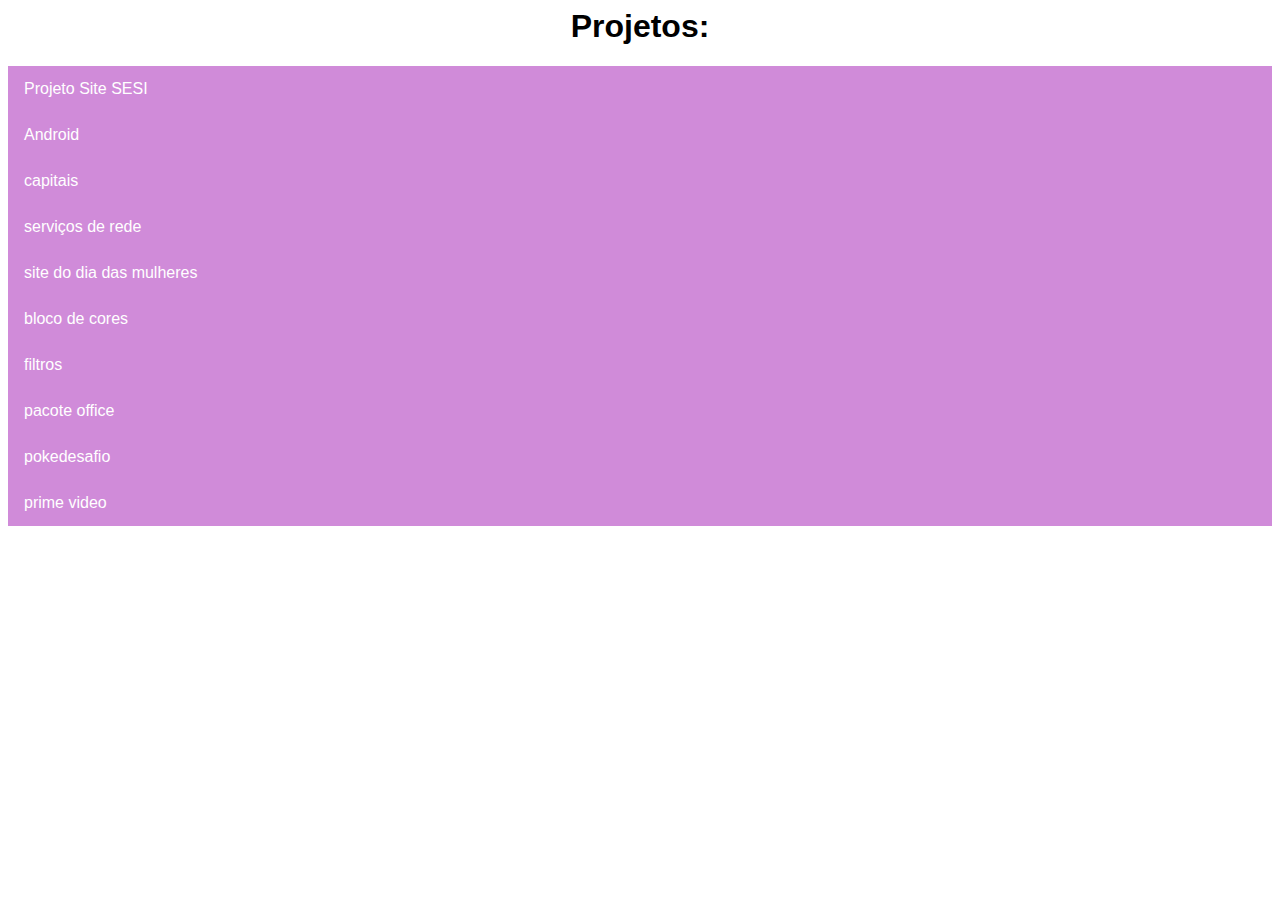
==== projetos.html @ 96a31465 "Update projetos.html" ====
<html>
<head>
    <style>
        body {
            font-family: Arial, Helvetica, sans-serif;
        }
        ul {
            list-style-type: none;
            margin: 0;
            padding: 0;
            overflow: hidden;
            background-color: rgba(180, 70, 194, 0.627);
        }
        li {
            float: left;
        }
        li a {
            display: block;
            color: white;
            text-align: center;
            padding: 14px 16px;
            text-decoration: none;
        }
        li a:hover {
            background-color: rgb(48, 12, 84);
        }
    </style>
</head>
<body>
    <center>
    <h1 >Projetos:</h1>
</center>
    
    <ul>
        <li><a href="https://polyanaaaa.github.io/projetosesi/">Projeto Site SESI</a></li>
    </ul>

    <ul>
            <li><a href="https://polyanaaaa.github.io/android/">Android</a></li>
        </ul>

        <ul>
            <li><a href="capital.html">capitais</a></li>
        </ul>

        <ul>
            <li><a href="https://polyanaaaa.github.io/servicosderede/">serviços de rede</a></li>
        </ul>

        <ul>
            <li><a href="https://polyanaaaa.github.io/diadasmulheres/">site do dia das mulheres</a></li>
        </ul>

        <ul>
            <li><a href="desafio.html">bloco de cores</a></li>
        </ul>

        <ul>
            <li><a href="https://polyanaaaa.github.io/filtros/">filtros</a></li>
        </ul>

        <ul>
            <li><a href="https://polyanaaaa.github.io/pacoteoffice/">pacote office</a></li>
        </ul>

        <ul>
            <li><a href="https://polyanaaaa.github.io/pokemoncss/">pokedesafio</a></li>
        </ul>
        
        <ul>
            <li><a href="https://polyanaaaa.github.io/primevideo/">prime video</a></li>
        </ul>

</body>
</html>
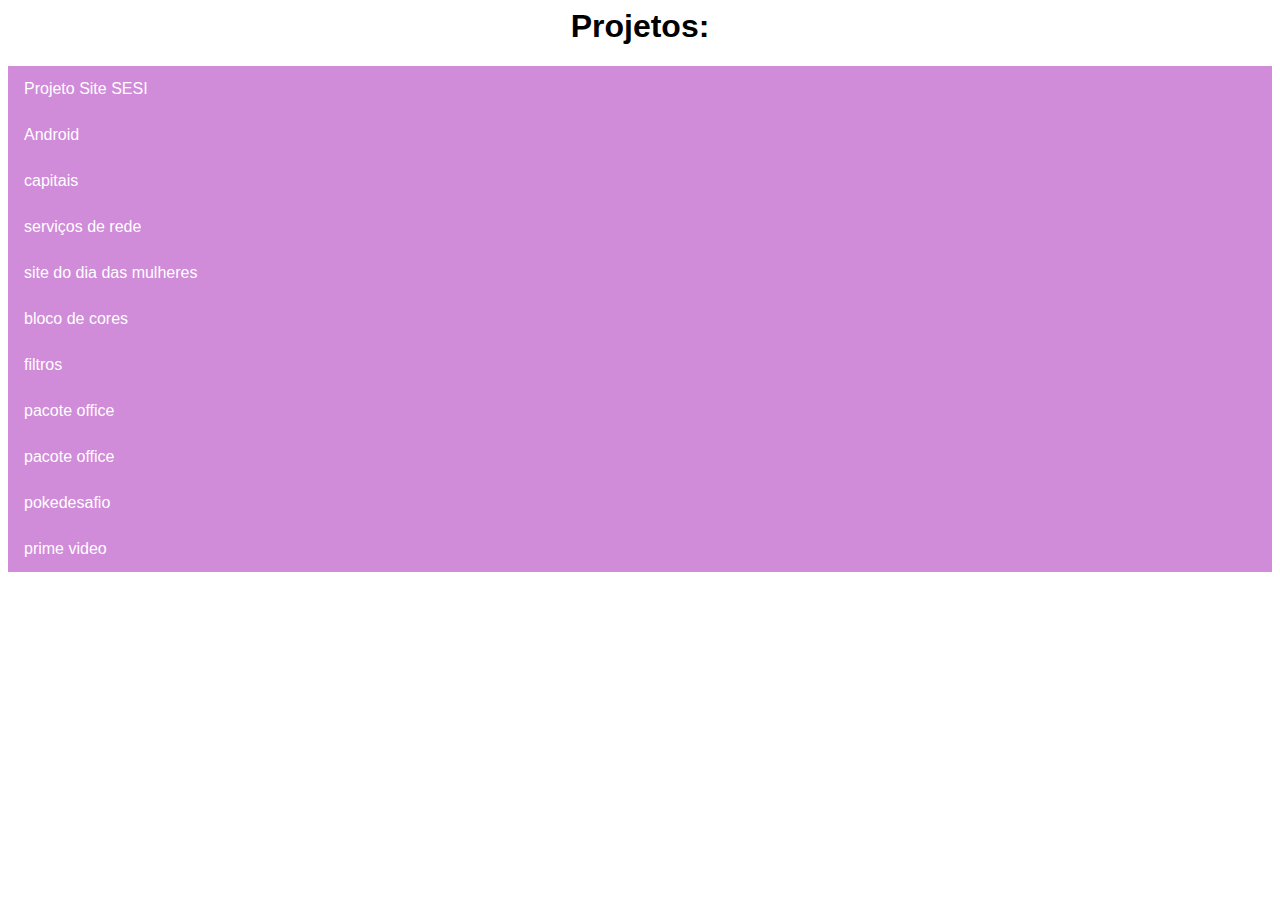
==== commit f1a2f259: "Update projetos.html" ====
--- a/projetos.html
+++ b/projetos.html
@@ -62,6 +62,10 @@
         <ul>
             <li><a href="https://polyanaaaa.github.io/pacoteoffice/">pacote office</a></li>
         </ul>
+    
+     <ul>
+            <li><a href="">pacote office</a></li>
+        </ul>
 
         <ul>
             <li><a href="https://polyanaaaa.github.io/pokemoncss/">pokedesafio</a></li>
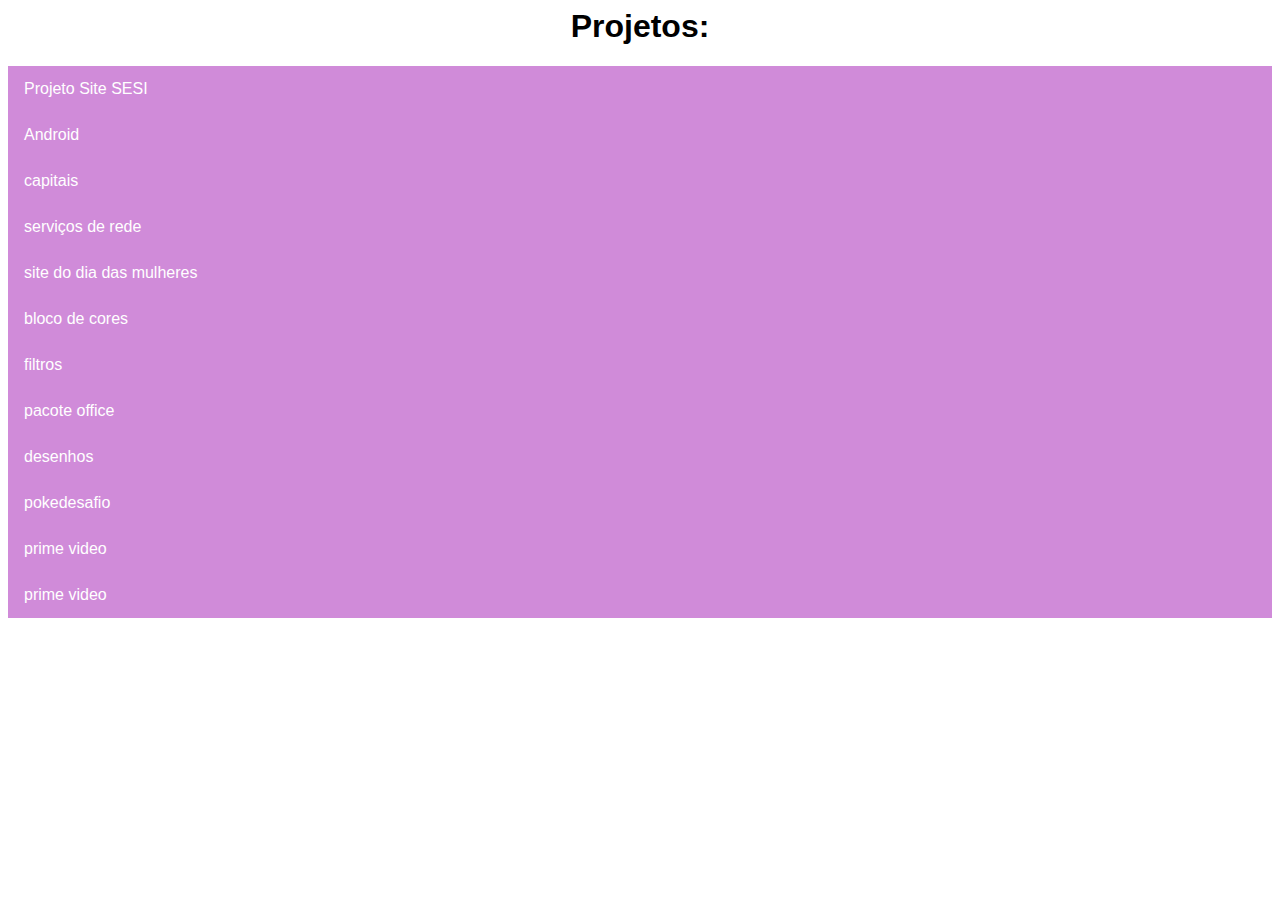
==== commit a6e8018f: "Update projetos.html" ====
--- a/projetos.html
+++ b/projetos.html
@@ -64,7 +64,7 @@
         </ul>
     
      <ul>
-            <li><a href="">pacote office</a></li>
+            <li><a href="https://polyanaaaa.github.io/desenhos/">desenhos</a></li>
         </ul>
 
         <ul>
@@ -74,6 +74,10 @@
         <ul>
             <li><a href="https://polyanaaaa.github.io/primevideo/">prime video</a></li>
         </ul>
+    
+    <ul>
+            <li><a href="https://polyanaaaa.github.io/sitejava/">prime video</a></li>
+        </ul>
 
 </body>
 </html>
